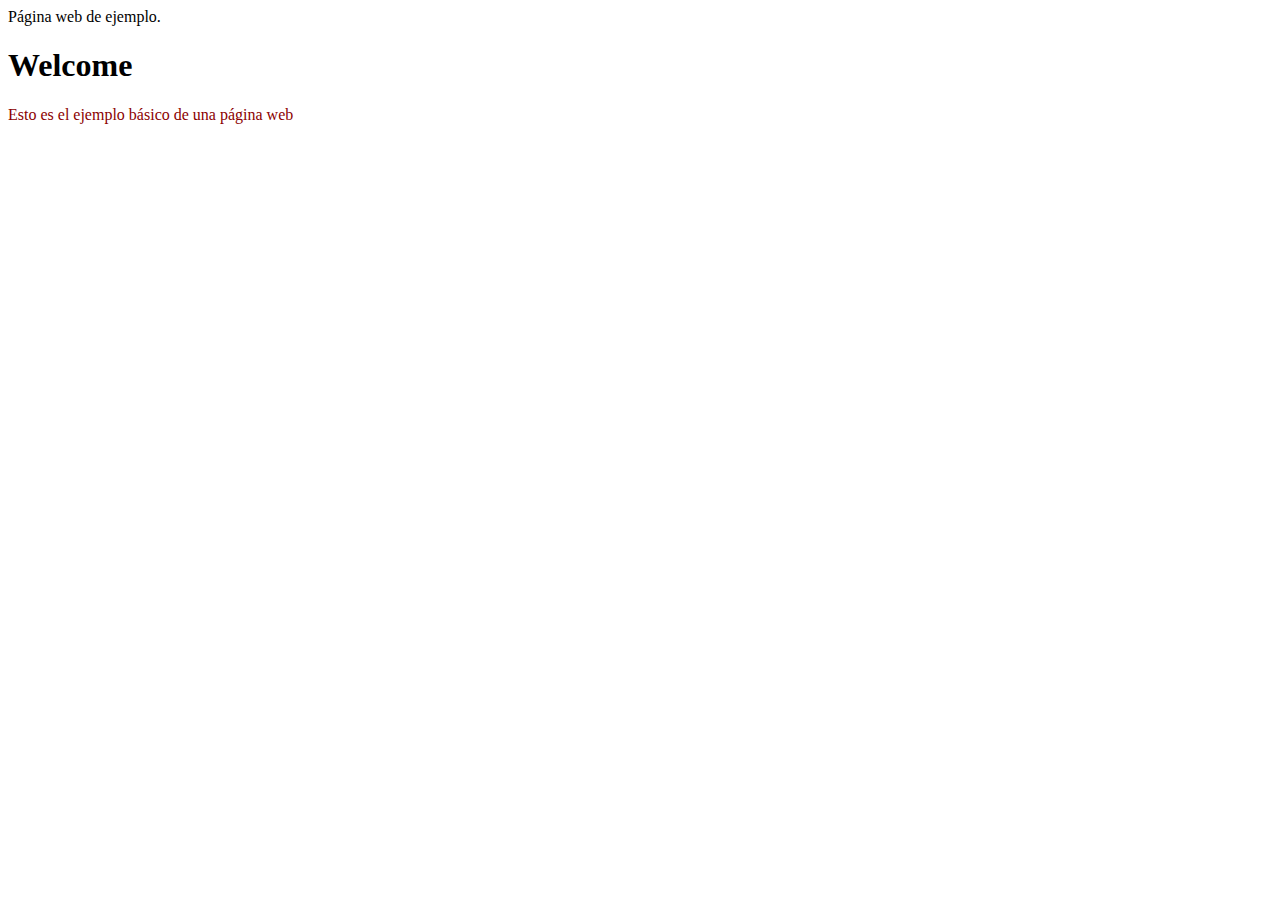
==== index.html @ 14e7b8a6 "rojo" ====
<html>
<head>
  <link href="css/estilos.css"
  rel="stylesheet"
  type="text/css">
 Página web de ejemplo.
  </head>
  <body>
    <h1>Welcome</h1>
    <p>Esto es el ejemplo básico de una página web</p>
</body>
</html>
---- css/estilos.css ----
p {
    color:darkred;
}
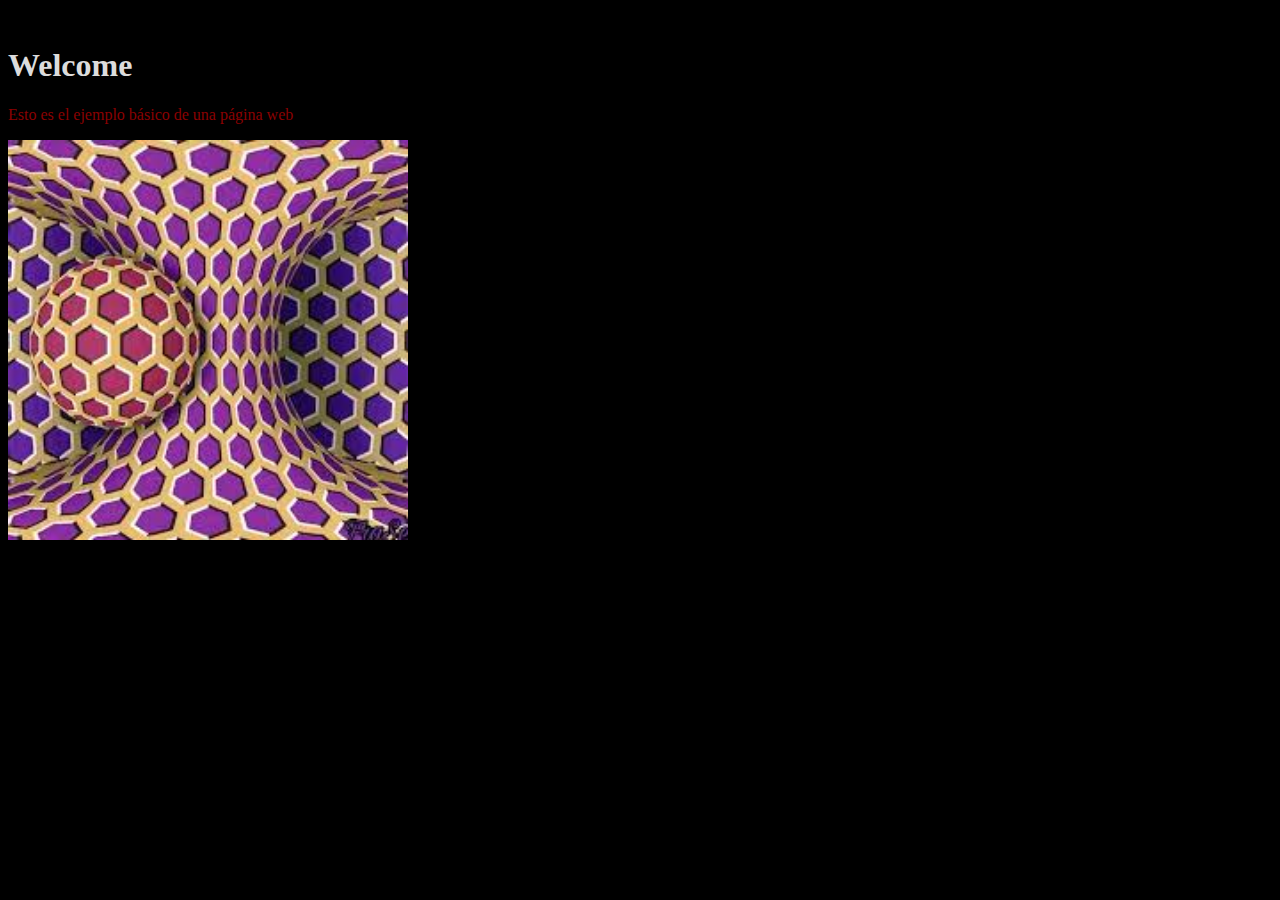
==== commit 9d890d05: "terminado" ====
--- a/index.html
+++ b/index.html
@@ -8,5 +8,6 @@
   <body>
     <h1>Welcome</h1>
     <p>Esto es el ejemplo básico de una página web</p>
+    <img src="images.jpeg" alt="images" width="400" height="400">  
 </body>
 </html>
--- a/css/estilos.css
+++ b/css/estilos.css
@@ -1,3 +1,15 @@
 p {
     color:darkred;
-}+    background-color: black;
+}
+body {
+    background-color: black;
+}
+h1{
+    color:gainsboro;
+}.
+
+
+
+
+
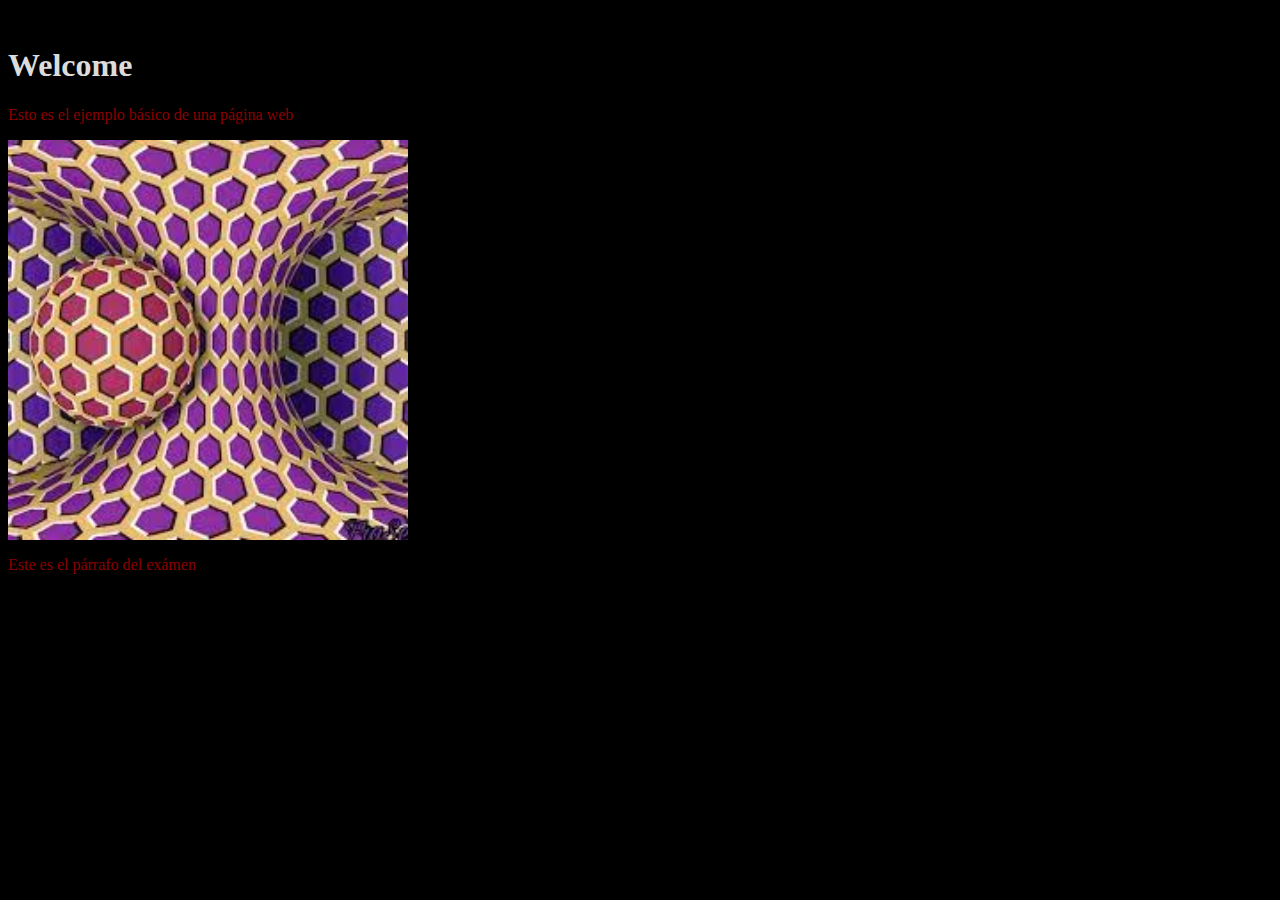
==== commit 06545963: "examen" ====
--- a/index.html
+++ b/index.html
@@ -9,5 +9,6 @@
     <h1>Welcome</h1>
     <p>Esto es el ejemplo básico de una página web</p>
     <img src="images.jpeg" alt="images" width="400" height="400">  
+    <p>Este es el párrafo del exámen</p>
 </body>
 </html>
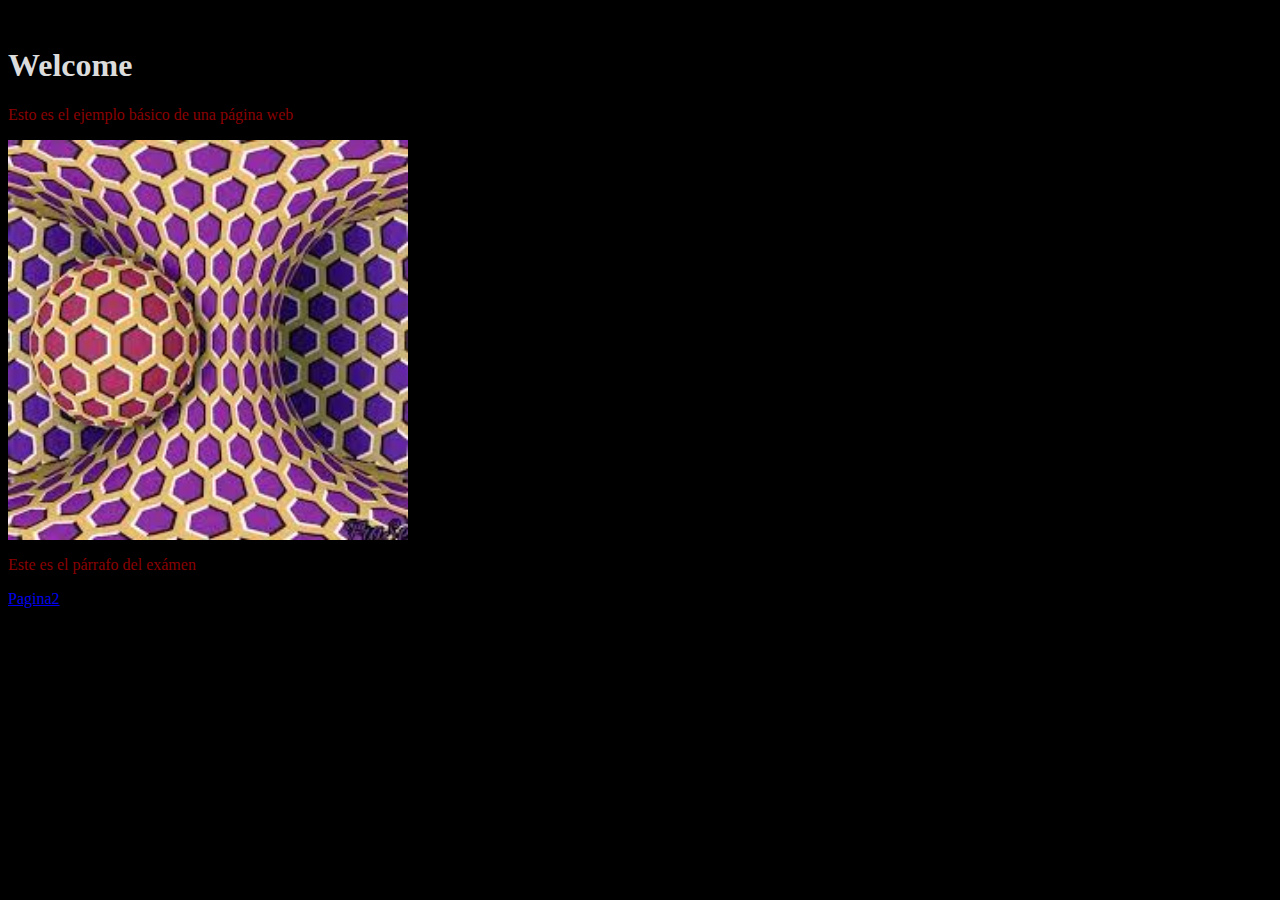
==== commit 02ea14c9: "17/04" ====
--- a/index.html
+++ b/index.html
@@ -10,5 +10,8 @@
     <p>Esto es el ejemplo básico de una página web</p>
     <img src="images.jpeg" alt="images" width="400" height="400">  
     <p>Este es el párrafo del exámen</p>
+    <div>
+    <a href="dos.html">Pagina2</a>
+    <div>
 </body>
 </html>
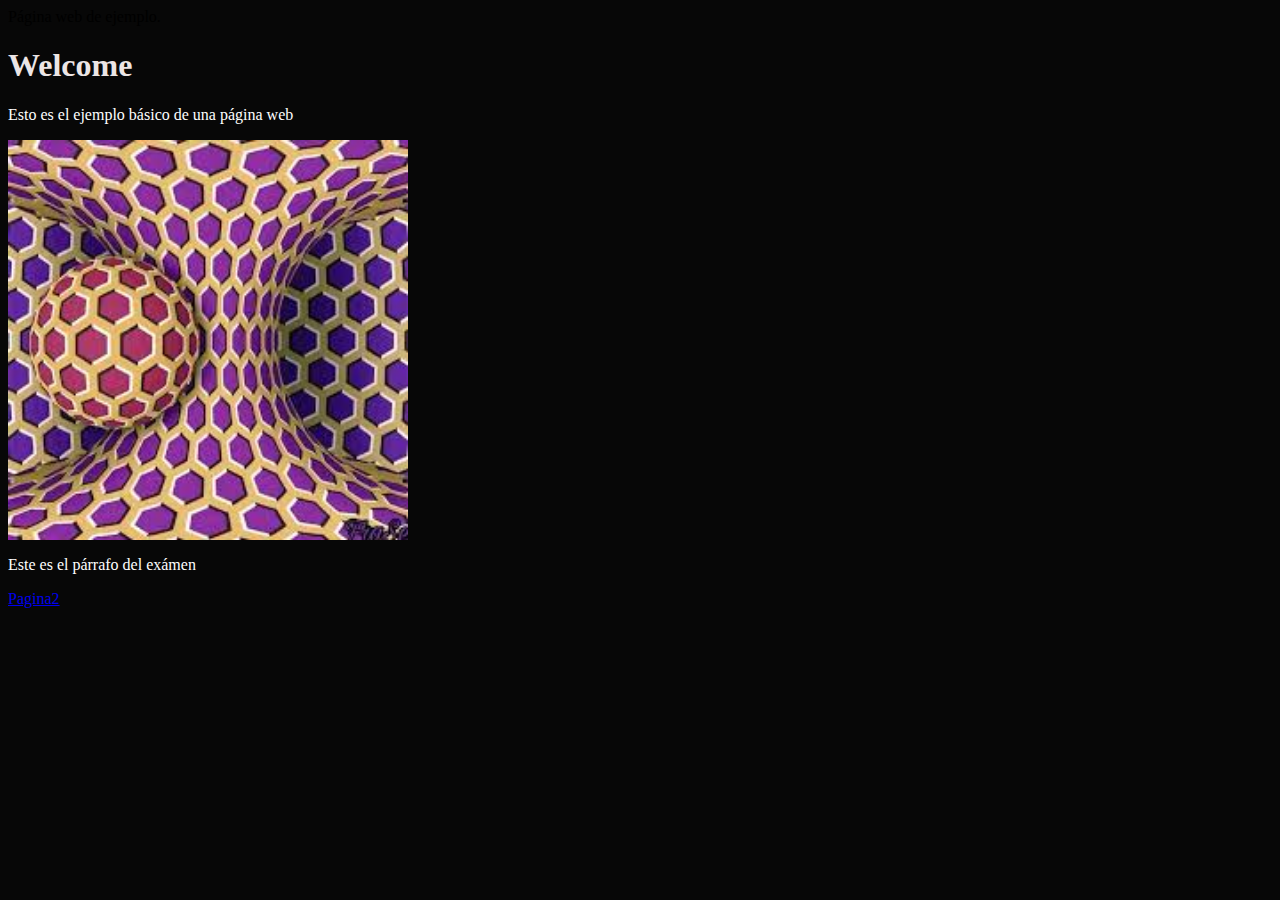
==== commit 7c6fd412: "24/04" ====
--- a/index.html
+++ b/index.html
@@ -15,3 +15,4 @@
     <div>
 </body>
 </html>
+                     --- a/css/estilos.css
+++ b/css/estilos.css
@@ -1,15 +1,9 @@
 p {
-    color:darkred;
-    background-color: black;
+    color:rgb(255, 255, 255)
 }
 body {
-    background-color: black;
+    background-color: rgb(7, 7, 7);
 }
 h1{
-    color:gainsboro;
-}.
-
-
-
-
-
+    color:rgb(236, 229, 229);
+}
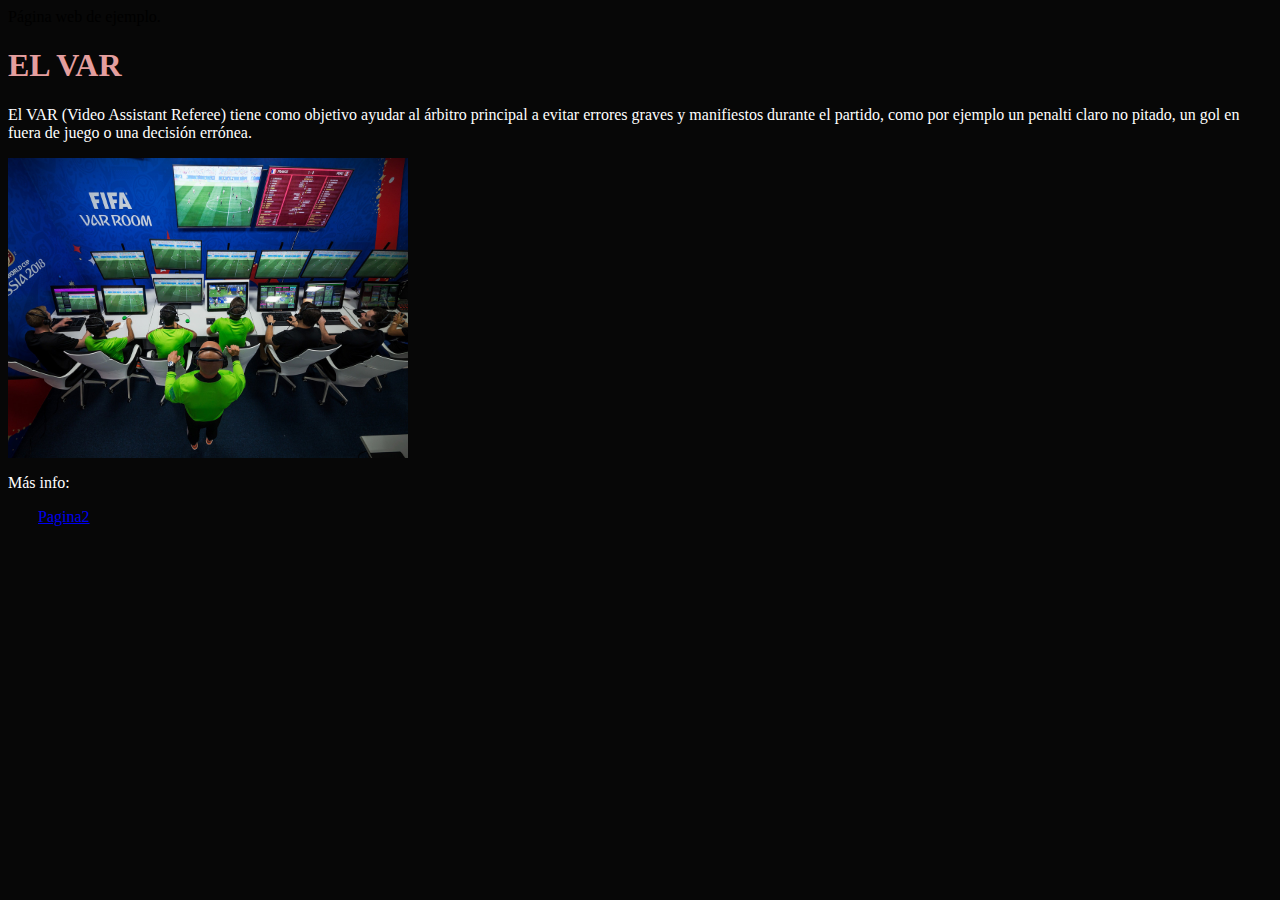
==== commit 9b9cfb77: "10/05" ====
--- a/index.html
+++ b/index.html
@@ -6,13 +6,14 @@
  Página web de ejemplo.
   </head>
   <body>
-    <h1>Welcome</h1>
-    <p>Esto es el ejemplo básico de una página web</p>
-    <img src="images.jpeg" alt="images" width="400" height="400">  
-    <p>Este es el párrafo del exámen</p>
+    <h1>EL VAR</h1>
+    <p>El VAR (Video Assistant Referee) tiene como objetivo ayudar al árbitro principal a evitar errores graves y manifiestos durante el partido, como por ejemplo un penalti claro no pitado, un gol en fuera de juego o una decisión errónea.
+    </p>
+    <img src="VAR.jpg" alt="images" width="400" height="300">  
+    <p>Más info: </p>
     <div>
     <a href="dos.html">Pagina2</a>
     <div>
 </body>
 </html>
-                     +                      --- a/css/estilos.css
+++ b/css/estilos.css
@@ -1,9 +1,15 @@
 p {
     color:rgb(255, 255, 255)
 }
+
 body {
     background-color: rgb(7, 7, 7);
+
 }
-h1{
-    color:rgb(236, 229, 229);
+h1 {
+    color:rgb(228, 158, 158);
 }
+
+div {
+    margin-left:30px;
+}
